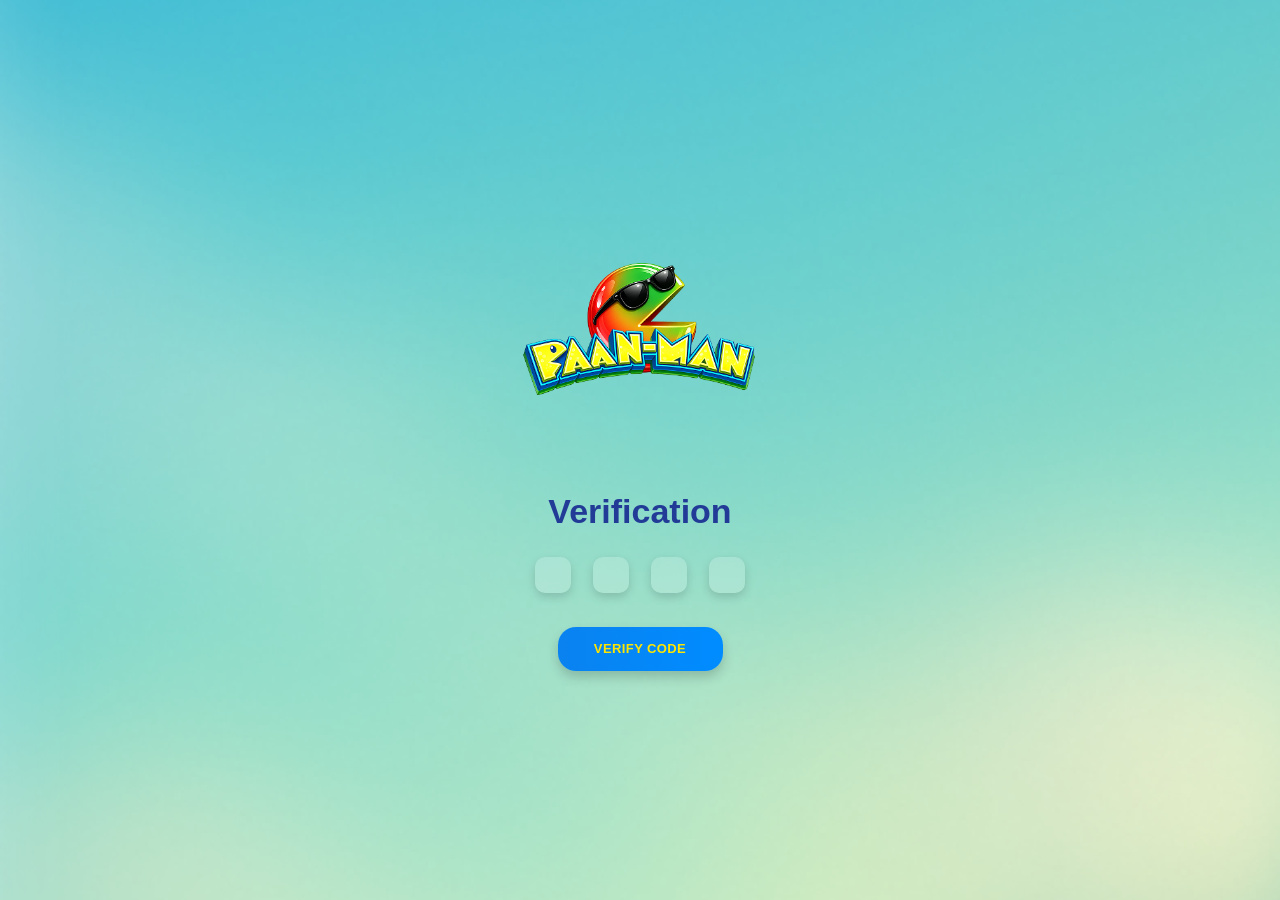
==== verification.html @ dc33122a "first commit" ====
<!DOCTYPE html>
<html lang="en">
<head>
  <meta charset="UTF-8" />
  <meta name="viewport" content="width=device-width, initial-scale=1.0" />
  <title>Verification</title>
  <link rel="stylesheet" href="asset/css/style.css" />
</head>
<body>
  <div class="pm-verification-page">
    <img
      src="asset/images/paak-man-logo.png"
      alt=""
      class="pm-verification-bg"
    />

    <div class="pm-verification-overlay">
      <img
        src="asset/images/paak-man-chasma.png"
        alt="Paak Man"
        class="pm-verification-logo"
      />

      <h2>Verification</h2>

      <div class="pm-otp-boxes">
        <input type="text" maxlength="1" inputmode="numeric" />
        <input type="text" maxlength="1" inputmode="numeric" />
        <input type="text" maxlength="1" inputmode="numeric" />
        <input type="text" maxlength="1" inputmode="numeric" />
      </div>

      <button class="pm-verify-btn">VERIFY CODE</button>
    </div>
  </div>

  <script>
    const inputs = document.querySelectorAll(".pm-otp-boxes input");

    inputs.forEach((input, index) => {
      input.addEventListener("input", function () {
        this.value = this.value.replace(/[^0-9]/g, "");

        if (this.value && index < inputs.length - 1) {
          inputs[index + 1].focus();
        }
      });

      input.addEventListener("keydown", function (e) {
        if (e.key === "Backspace" && !this.value && index > 0) {
          inputs[index - 1].focus();
        }
      });
    });
  </script>
</body>
</html>
---- asset/css/style.css ----
/* index.css */
body {
  width: 100%;
  height: 100%;
  margin: 0;
  padding: 0;
}

* {
  box-sizing: border-box;
}

.pm-home-container {
  position: relative;
  width: 100%;
  height: 100vh;
  background-position: center center;
  background-repeat: no-repeat;
  background-size: cover;
  overflow: hidden;
}

.pm-overlay {
  position: absolute;
  inset: 0;
}

.pm-content {
  position: relative;
  width: 100%;
  height: 100%;
}

.pm-popup-animation {
  position: absolute;
  top: 50%;
  left: 50%;
  transform: translate(-50%, -50%);
  animation: popupScale 0.4s ease;
}

.pm-popup-logo {
  display: block;
  max-width: 300px;
  width: 100%;
  height: auto;
}

@keyframes popupScale {
  0% {
    transform: translate(-50%, -50%) scale(0.4);
    opacity: 0;
  }

  100% {
    transform: translate(-50%, -50%) scale(1);
    opacity: 1;
  }
}



/* oops.css */


body {
  margin: 0;
  padding: 0;
  width: 100%;
  height: 100%;
}

* {
  box-sizing: border-box;
}

.pm-oops-page {
  width: 100%;
  height: 100vh;
  background-size: cover;
  background-position: center;
  background-repeat: no-repeat;

  display: flex;
  flex-direction: column;
  justify-content: center;
  align-items: center;

  overflow: hidden;
  position: relative;
  padding: 20px;
}

.pm-oops-wrapper {
  display: flex;
  justify-content: center;
  align-items: center;
  margin-bottom: 25px;
  animation: pmBounce 2s ease-in-out infinite;
}

.pm-oops-image {
  width: 260px;
  max-width: 90%;
  height: auto;
  display: block;
  object-fit: contain;
}

.pm-try-btn {
  border: none;
  background: transparent;
  cursor: pointer;
  padding: 0;

  display: flex;
  justify-content: center;
  align-items: center;

  transition: transform 0.3s ease;
}

.pm-try-btn:hover {
  transform: scale(1.05);
}

.pm-btn-bg {
  width: 260px;
  max-width: 90%;
  height: auto;
  display: block;
}

@keyframes pmBounce {
  0% {
    transform: translateY(0);
  }

  50% {
    transform: translateY(-12px);
  }

  100% {
    transform: translateY(0);
  }
}

@media (max-width: 768px) {
  .pm-oops-image,
  .pm-btn-bg {
    width: 220px;
  }
}

@media (max-width: 480px) {
  .pm-oops-image,
  .pm-btn-bg {
    width: 190px;
  }
}

@media (min-width: 1200px) {
  .pm-oops-image,
  .pm-btn-bg {
    width: 320px;
  }
}



/* registration .css */

body {
  margin: 0;
  padding: 0;
  width: 100%;
  height: 100%;
  font-family: "Exo", sans-serif;
}

html {
  width: 100%;
  height: 100%;
}

* {
  box-sizing: border-box;
}

.pm-register-page {
  width: 100%;
  min-height: 100vh;
  display: flex;
  justify-content: center;
  align-items: center;
  background-position: center center;
  background-repeat: no-repeat;
  background-size: cover;
  padding: 0;
}

.pm-register-overlay {
  width: 100%;
  max-width: 340px;
  display: flex;
  flex-direction: column;
  align-items: center;
  padding: 26px 20px 32px;
}

.pm-logo {
  width: 210px;
  max-width: 80%;
  height: auto;
  margin-bottom: 18px;
}

.pm-register-overlay h2 {
  margin: 0 0 20px;
  color: #243b97;
  font-size: 22px;
  font-weight: 700;
}

.pm-form {
  width: 100%;
}

.pm-form input[type="text"],
.pm-form input[type="tel"] {
  width: 100%;
  height: 44px;
  margin: 7px 0;
  border: none;
  outline: none;
  padding: 0 16px;
  border-radius: 14px;
  background: rgba(255, 255, 255, 0.18);
  backdrop-filter: blur(5px);
  box-shadow: 0 4px 10px rgba(0, 0, 0, 0.14);
  color: #243b97;
  font-size: 15px;
}

.pm-form input::placeholder {
  color: #1368fc;
}

.pm-form h3 {
  text-align: center;
  margin: 8px 0 14px;
  color: #1368fc;
  font-size: 16px;
  font-weight: 700;
}

.pm-age-btns {
  display: flex;
  gap: 14px;
  margin-bottom: 16px;
}

.pm-age-btns button {
  flex: 1;
  height: 38px;
  border: none;
  border-radius: 12px;
  cursor: pointer;
  background: rgba(255, 255, 255, 0.24);
  backdrop-filter: blur(5px);
  box-shadow: #1368fc;
  color: #243b97;
  font-size: 13px;
}

.pm-checkbox {
  display: flex;
  align-items: center;
  gap: 7px;
  margin-bottom: 22px;
  font-size: 10px;
  color: #24449c;
}

.pm-checkbox input {
  width: 14px;
  height: 14px;
  margin: 0;
}

.pm-submit-btn {
  display: block;
  width: 145px;
  height: 42px;
  margin: 0 auto;
  border: none;
  border-radius: 16px;
  cursor: pointer;
  background: linear-gradient(to right, #0a82f0, #008cff);
  color: #ffe500;
  font-weight: 700;
  font-size: 13px;
  box-shadow: 0 6px 12px rgba(0, 0, 0, 0.18);
}

@media (min-width: 768px) {
  .pm-register-overlay {
    max-width: 360px;
  }

  .pm-logo {
    width: 220px;
  }
}

@media (min-width: 1024px) {
  .pm-register-overlay {
    max-width: 370px;
  }

  .pm-logo {
    width: 230px;
  }
}



/* verification.css  */


body {
  width: 100%;
  min-height: 100%;
  margin: 0;
  padding: 0;
  font-family: "Exo", sans-serif;
}

* {
  box-sizing: border-box;
}

.pm-verification-page {
  position: relative;
  width: 100%;
  min-height: 100vh;
  overflow: hidden;

  display: flex;
  justify-content: center;
  align-items: center;
}

.pm-verification-bg {
  position: fixed;
  inset: 0;
  width: 100%;
  height: 100%;
  object-fit: cover;
  object-position: center;
  z-index: 0;
}

.pm-verification-overlay {
  position: relative;
  z-index: 2;

  width: 100%;
  max-width: 360px;
  padding: 26px 20px 34px;

  display: flex;
  flex-direction: column;
  align-items: center;
}

.pm-verification-logo {
  width: min(250px, 78vw);
  height: auto;
  margin-bottom: 18px;
}

.pm-verification-overlay h2 {
  margin: 0 0 26px;
  color: #223b97;
  font-size: clamp(24px, 3vw, 34px);
  font-weight: 700;
}

.pm-otp-boxes {
  display: flex;
  gap: 22px;
  justify-content: center;
  margin-bottom: 34px;
}

.pm-otp-boxes input {
  width: 36px;
  height: 36px;
  border: none;
  outline: none;
  border-radius: 10px;

  text-align: center;
  font-size: 18px;
  color: #24449c;

  background: rgba(255, 255, 255, 0.18);
  backdrop-filter: blur(6px);
  box-shadow: 0 4px 10px rgba(0, 0, 0, 0.15);
}

.pm-verify-btn {
  width: 165px;
  height: 44px;

  border: none;
  border-radius: 18px;
  cursor: pointer;

  background: linear-gradient(to right, #0a82f0, #008cff);
  color: #ffe500;
  font-size: 13px;
  font-weight: 700;
  letter-spacing: 0.4px;

  box-shadow: 0 6px 12px rgba(0, 0, 0, 0.18);
}

@media (max-width: 768px) {
  .pm-verification-overlay {
    max-width: 380px;
    padding: 24px 18px 30px;
  }

  .pm-verification-logo {
    width: 225px;
  }

  .pm-otp-boxes {
    gap: 18px;
  }
}

@media (max-width: 480px) {
  .pm-verification-overlay {
    max-width: 100%;
    padding: 20px 16px 26px;
  }

  .pm-verification-logo {
    width: 205px;
  }

  .pm-verification-overlay h2 {
    margin-bottom: 22px;
    font-size: 22px;
  }

  .pm-otp-boxes {
    gap: 14px;
    margin-bottom: 28px;
  }

  .pm-otp-boxes input {
    width: 34px;
    height: 34px;
  }

  .pm-verify-btn {
    width: 155px;
    height: 42px;
  }
} 


/* win .css */


body {
  width: 100%;
  min-height: 100%;
  margin: 0;
  padding: 0;
}

* {
  box-sizing: border-box;
}


.pm-win-page {
  width: 100%;
  min-height: 100vh;
  background-repeat: no-repeat;
  background-position: center center;
  background-size: cover;

  display: flex;
  justify-content: center;
  align-items: center;

  overflow: hidden;
  padding: 20px;
  position: relative;
}


.pm-win-container {
  width: 100%;
  max-width: 360px;
  min-height: 95vh;

  display: flex;
  flex-direction: column;
  align-items: center;
  justify-content: flex-start;

  text-align: center;
  position: relative;
}


.pm-main-image {
  width: 220px;
  max-width: 90%;
  margin-top: 10px;
  margin-left: auto;
  margin-right: auto;
  display: block;

  animation: floatEffect 3s ease-in-out infinite;
}


.pm-win-logo {
  width: 140px;
  max-width: 80%;
  display: block;
  margin: 12px auto 8px;
}

.pm-win-card {
  width: 90%;
  max-width: 300px;
  margin-top: 20px;
  padding: 30px 20px;

  border-radius: 20px;
  background: rgba(255, 255, 255, 0.18);

  backdrop-filter: blur(8px);
  -webkit-backdrop-filter: blur(8px);

  box-shadow: 0 10px 25px rgba(0, 0, 0, 0.25);
  border: 2px solid rgba(255, 255, 255, 0.2);
}


.pm-win-title {
  font-size: 32px;
  font-weight: 900;
  color: #ffe600;
  margin: 10px 0;
  text-shadow: 2px 2px 0 #004cff;
}

.pm-win-text {
  font-size: 18px;
  font-weight: 700;
  color: #1b2fa3;
  margin-bottom: 15px;
}

.pm-reward-text {
  font-size: 18px;
  color: #2434a5;
  font-weight: bold;
  margin-bottom: 25px;
}


.pm-play-btn {
  border: none;
  outline: none;
  cursor: pointer;

  width: 200px;
  max-width: 100%;
  height: 60px;

  border-radius: 16px;

  background: linear-gradient(to bottom, #00a6ff, #0077ff);
  color: #ffe600;

  font-size: 32px;
  font-weight: 900;
  letter-spacing: 2px;

  transition: 0.3s ease;
  box-shadow: 0 6px 15px rgba(0, 0, 0, 0.3);
}

.pm-play-btn:hover {
  transform: scale(1.05);
}


@keyframes floatEffect {
  0% {
    transform: translateY(0px);
  }

  50% {
    transform: translateY(-10px);
  }

  100% {
    transform: translateY(0px);
  }
}


@media (max-width: 768px) {
  .pm-main-image {
    width: 180px;
  }

  .pm-play-btn {
    width: 180px;
    height: 55px;
    font-size: 28px;
  }
}

@media (max-width: 480px) {
  .pm-win-container {
    min-height: 100vh;
    justify-content: flex-start;
  }

  .pm-main-image {
    width: 170px;
  }

  .pm-win-card {
    padding: 25px 15px;
  }

  .pm-win-text,
  .pm-reward-text {
    font-size: 16px;
  }

  .pm-play-btn {
    width: 170px;
    height: 52px;
    font-size: 26px;
  }
}

/* win.css */ 

body {
  width: 100%;
  min-height: 100%;
  margin: 0;
  padding: 0;
}

* {
  box-sizing: border-box;
}


.pm-win-page {
  width: 100%;
  min-height: 100vh;
  background-repeat: no-repeat;
  background-position: center center;
  background-size: cover;

  display: flex;
  justify-content: center;
  align-items: center;

  overflow: hidden;
  padding: 20px;
  position: relative;
}


.pm-win-container {
  width: 100%;
  max-width: 360px;
  min-height: 95vh;

  display: flex;
  flex-direction: column;
  align-items: center;
  justify-content: flex-start;

  text-align: center;
  position: relative;
}


.pm-main-image {
  width: 220px;
  max-width: 90%;
  margin-top: 10px;
  margin-left: auto;
  margin-right: auto;
  display: block;

  animation: floatEffect 3s ease-in-out infinite;
}


.pm-win-logo {
  width: 140px;
  max-width: 80%;
  display: block;
  margin: 12px auto 8px;
}


.pm-win-card {
  width: 90%;
  max-width: 300px;
  margin-top: 20px;
  padding: 30px 20px;

  border-radius: 20px;
  background: rgba(255, 255, 255, 0.18);

  backdrop-filter: blur(8px);
  -webkit-backdrop-filter: blur(8px);

  box-shadow: 0 10px 25px rgba(0, 0, 0, 0.25);
  border: 2px solid rgba(255, 255, 255, 0.2);
}


.pm-win-title {
  font-size: 32px;
  font-weight: 900;
  color: #ffe600;
  margin: 10px 0;
  text-shadow: 2px 2px 0 #004cff;
}

.pm-win-text {
  font-size: 18px;
  font-weight: 700;
  color: #1b2fa3;
  margin-bottom: 15px;
}

.pm-reward-text {
  font-size: 18px;
  color: #2434a5;
  font-weight: bold;
  margin-bottom: 25px;
}


.pm-play-btn {
  border: none;
  outline: none;
  cursor: pointer;

  width: 200px;
  max-width: 100%;
  height: 60px;

  border-radius: 16px;

  background: linear-gradient(to bottom, #00a6ff, #0077ff);
  color: #ffe600;

  font-size: 32px;
  font-weight: 900;
  letter-spacing: 2px;

  transition: 0.3s ease;
  box-shadow: 0 6px 15px rgba(0, 0, 0, 0.3);
}

.pm-play-btn:hover {
  transform: scale(1.05);
}


@keyframes floatEffect {
  0% {
    transform: translateY(0px);
  }

  50% {
    transform: translateY(-10px);
  }

  100% {
    transform: translateY(0px);
  }
}

@media (max-width: 768px) {
  .pm-main-image {
    width: 180px;
  }

  .pm-play-btn {
    width: 180px;
    height: 55px;
    font-size: 28px;
  }
}

@media (max-width: 480px) {
  .pm-win-container {
    min-height: 100vh;
    justify-content: flex-start;
  }

  .pm-main-image {
    width: 170px;
  }

  .pm-win-card {
    padding: 25px 15px;
  }

  .pm-win-text,
  .pm-reward-text {
    font-size: 16px;
  }

  .pm-play-btn {
    width: 170px;
    height: 52px;
    font-size: 26px;
  }
}

/* congratulation. css */

html,
body {
  margin: 0;
  padding: 0;
  width: 100%;
  height: 100%;
}

* {
  box-sizing: border-box;
}

.pm-congrats-page {
  width: 100%;
  height: 100vh;
  display: flex;
  flex-direction: column;
  justify-content: center;
  align-items: center;
  padding: 20px;
  overflow: hidden;
  position: relative;
  background-size: cover;
  background-position: center;
  background-repeat: no-repeat;
}

.pm-title {
  margin-bottom: 30px;
  font-size: 42px;
  font-weight: 700;
  color: #2d35c7;
  text-align: center;
  letter-spacing: 1px;
}

.pm-burst-container {
  position: relative;
  width: 260px;
  height: 260px;
  display: flex;
  justify-content: center;
  align-items: center;
  margin-bottom: 35px;
}

.pm-main-balloon {
  width: 180px;
  z-index: 5;
  animation: pmFloat 2s ease-in-out infinite;
}

.pm-blast-piece {
  position: absolute;
  top: 50%;
  left: 50%;
  width: 16px;
  height: 16px;
  border-radius: 50%;

  background: linear-gradient(
    45deg,
    #ffeb3b,
    #00e5ff,
    #ff4081,
    #76ff03
  );

  z-index: 10;
  animation: pmBlast 1s ease-out forwards;
}

.pm-btn {
  border: none;
  outline: none;
  cursor: pointer;

  padding: 18px 32px;
  border-radius: 14px;

  background: linear-gradient(
    to bottom,
    #1ea5ff,
    #0076d6
  );

  color: #ffffff;
  font-size: 22px;
  font-weight: 700;
  text-align: center;
  line-height: 1.4;

  box-shadow: 0 10px 25px rgba(0, 0, 0, 0.25);
  transition: 0.3s ease;
}

.pm-btn:hover {
  transform: scale(1.05);
}

@keyframes pmFloat {
  0% {
    transform: translateY(0px);
  }

  50% {
    transform: translateY(-18px);
  }

  100% {
    transform: translateY(0px);
  }
}

@keyframes pmBlast {
  0% {
    transform:
      translate(-50%, -50%)
      translate(0, 0)
      rotate(0deg)
      scale(1);
    opacity: 1;
  }

  100% {
    transform:
      translate(-50%, -50%)
      translate(var(--x), var(--y))
      rotate(var(--rotate))
      scale(0);
    opacity: 0;
  }
}

@media (max-width: 768px) {
  .pm-title {
    font-size: 30px;
  }

  .pm-main-balloon {
    width: 140px;
  }

  .pm-btn {
    width: 100%;
    max-width: 320px;
    font-size: 18px;
    padding: 16px 20px;
  }
}

@media (max-width: 480px) {
  .pm-title {
    font-size: 24px;
  }

  .pm-main-balloon {
    width: 115px;
  }

  .pm-btn {
    font-size: 16px;
    padding: 14px 18px;
  }
}

@media (min-width: 1200px) {
  .pm-title {
    font-size: 52px;
  }

  .pm-main-balloon {
    width: 220px;
  }

  .pm-btn {
    font-size: 24px;
  }
}

/* win.css */ 

body {
  width: 100%;
  min-height: 100%;
  margin: 0;
  padding: 0;
}

* {
  box-sizing: border-box;
}

.pm-win-page {
  width: 100%;
  min-height: 100vh;
  background-repeat: no-repeat;
  background-position: center center;
  background-size: cover;

  display: flex;
  justify-content: center;
  align-items: center;

  overflow: hidden;
  padding: 20px;
  position: relative;
}

.pm-win-container {
  width: 100%;
  max-width: 360px;
  min-height: 95vh;

  display: flex;
  flex-direction: column;
  align-items: center;
  justify-content: flex-start;

  text-align: center;
  position: relative;
}

.pm-main-image {
  width: 220px;
  max-width: 90%;
  margin-top: 10px;
  margin-left: auto;
  margin-right: auto;
  display: block;

  animation: floatEffect 3s ease-in-out infinite;
}

.pm-win-logo {
  width: 140px;
  max-width: 80%;
  display: block;
  margin: 12px auto 8px;
}

.pm-win-card {
  width: 90%;
  max-width: 300px;
  margin-top: 20px;
  padding: 30px 20px;

  border-radius: 20px;
  background: rgba(255, 255, 255, 0.18);

  backdrop-filter: blur(8px);
  -webkit-backdrop-filter: blur(8px);

  box-shadow: 0 10px 25px rgba(0, 0, 0, 0.25);
  border: 2px solid rgba(255, 255, 255, 0.2);
}


.pm-win-title {
  font-size: 32px;
  font-weight: 900;
  color: #ffe600;
  margin: 10px 0;
  text-shadow: 2px 2px 0 #004cff;
}

.pm-win-text {
  font-size: 18px;
  font-weight: 700;
  color: #1b2fa3;
  margin-bottom: 15px;
}

.pm-reward-text {
  font-size: 18px;
  color: #2434a5;
  font-weight: bold;
  margin-bottom: 25px;
}

.pm-play-btn {
  border: none;
  outline: none;
  cursor: pointer;

  width: 200px;
  max-width: 100%;
  height: 60px;

  border-radius: 16px;

  background: linear-gradient(to bottom, #00a6ff, #0077ff);
  color: #ffe600;

  font-size: 32px;
  font-weight: 900;
  letter-spacing: 2px;

  transition: 0.3s ease;
  box-shadow: 0 6px 15px rgba(0, 0, 0, 0.3);
}

.pm-play-btn:hover {
  transform: scale(1.05);
}


@keyframes floatEffect {
  0% {
    transform: translateY(0px);
  }

  50% {
    transform: translateY(-10px);
  }

  100% {
    transform: translateY(0px);
  }
}

@media (max-width: 768px) {
  .pm-main-image {
    width: 180px;
  }

  .pm-play-btn {
    width: 180px;
    height: 55px;
    font-size: 28px;
  }
}

@media (max-width: 480px) {
  .pm-win-container {
    min-height: 100vh;
    justify-content: flex-start;
  }

  .pm-main-image {
    width: 170px;
  }

  .pm-win-card {
    padding: 25px 15px;
  }

  .pm-win-text,
  .pm-reward-text {
    font-size: 16px;
  }

  .pm-play-btn {
    width: 170px;
    height: 52px;
    font-size: 26px;
  }
}
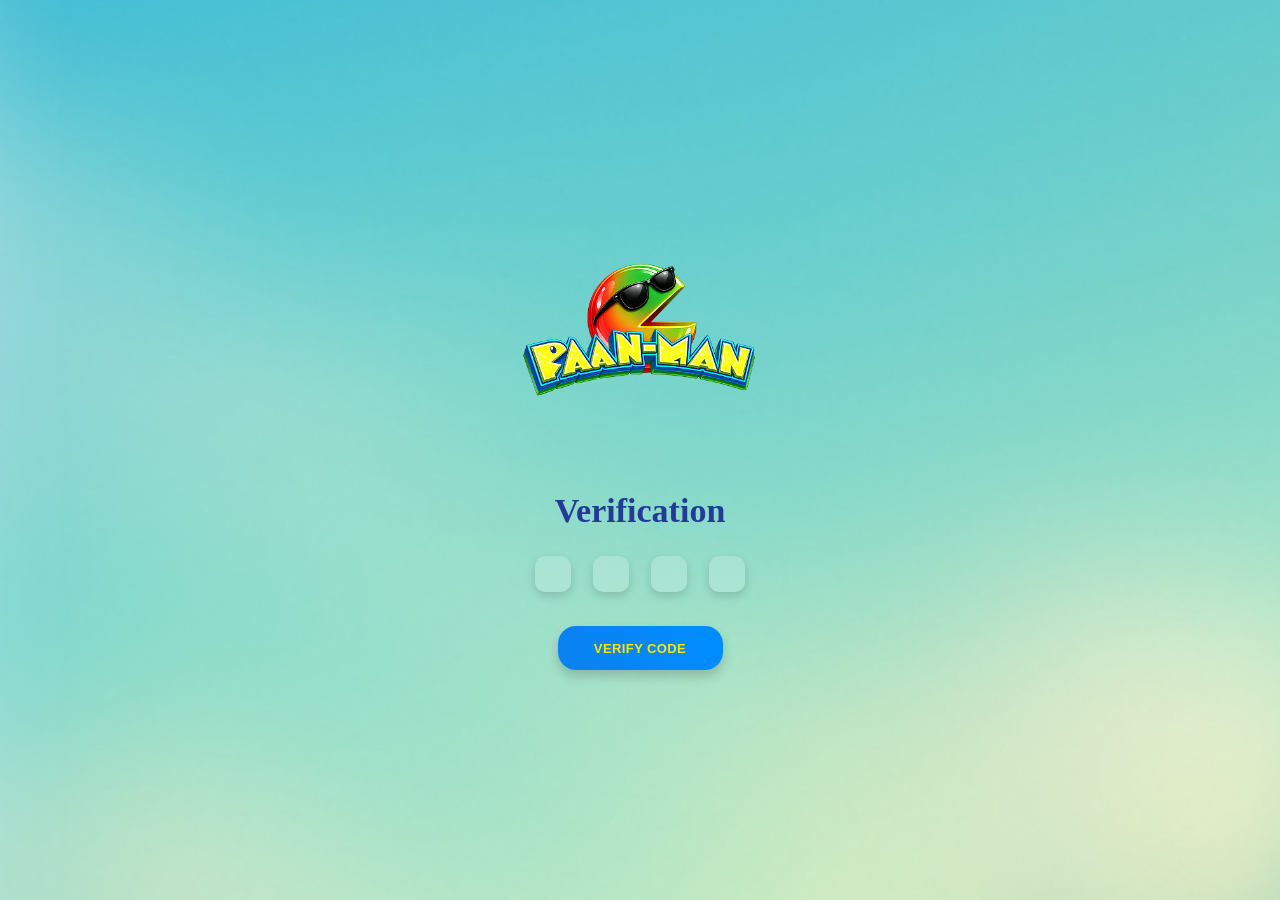
==== commit 7d1c54ae: "chnage_import_Font-faimly" ====
--- a/verification.html
+++ b/verification.html
@@ -20,27 +20,21 @@
         alt="Paak Man"
         class="pm-verification-logo"
       />
-
       <h2>Verification</h2>
-
       <div class="pm-otp-boxes">
         <input type="text" maxlength="1" inputmode="numeric" />
         <input type="text" maxlength="1" inputmode="numeric" />
         <input type="text" maxlength="1" inputmode="numeric" />
         <input type="text" maxlength="1" inputmode="numeric" />
       </div>
-
       <button class="pm-verify-btn">VERIFY CODE</button>
     </div>
   </div>
-
   <script>
     const inputs = document.querySelectorAll(".pm-otp-boxes input");
-
     inputs.forEach((input, index) => {
       input.addEventListener("input", function () {
         this.value = this.value.replace(/[^0-9]/g, "");
-
         if (this.value && index < inputs.length - 1) {
           inputs[index + 1].focus();
         }
--- a/asset/css/style.css
+++ b/asset/css/style.css
@@ -1,9 +1,24 @@
 /* index.css */
+@font-face {
+    font-family: 'exo-bold';
+    src: url('../fonts/Exo-Bold.ttf') format('truetype');
+}
+
+@font-face {
+    font-family: 'exo-regular';
+    src: url('../fonts/Exo-Regular.ttf') format('truetype');
+}
+
+@font-face {
+    font-family: 'exo-Medium.tff';
+    src: url('../fonts/exo-Medium.ttf') format('truetype');
+}
 body {
   width: 100%;
   height: 100%;
   margin: 0;
   padding: 0;
+   font-family: "Exo";
 }
 
 * {
@@ -68,6 +83,7 @@
   padding: 0;
   width: 100%;
   height: 100%;
+ font-family: "Exo";
 }
 
 * {
@@ -175,7 +191,7 @@
   padding: 0;
   width: 100%;
   height: 100%;
-  font-family: "Exo", sans-serif;
+  font-family: "Exo";
 }
 
 html {
@@ -326,14 +342,12 @@
 
 
 /* verification.css  */
-
-
 body {
   width: 100%;
   min-height: 100%;
   margin: 0;
   padding: 0;
-  font-family: "Exo", sans-serif;
+  font-family: "Exo";
 }
 
 * {
@@ -475,13 +489,12 @@
 
 
 /* win .css */
-
-
 body {
   width: 100%;
   min-height: 100%;
   margin: 0;
   padding: 0;
+  font-family: "Exo";
 }
 
 * {
@@ -667,6 +680,7 @@
   min-height: 100%;
   margin: 0;
   padding: 0;
+  font-family: "Exo";
 }
 
 * {
@@ -847,12 +861,13 @@
 
 /* congratulation. css */
 
-html,
+
 body {
   margin: 0;
   padding: 0;
   width: 100%;
   height: 100%;
+  font-family: "Exo";
 }
 
 * {
